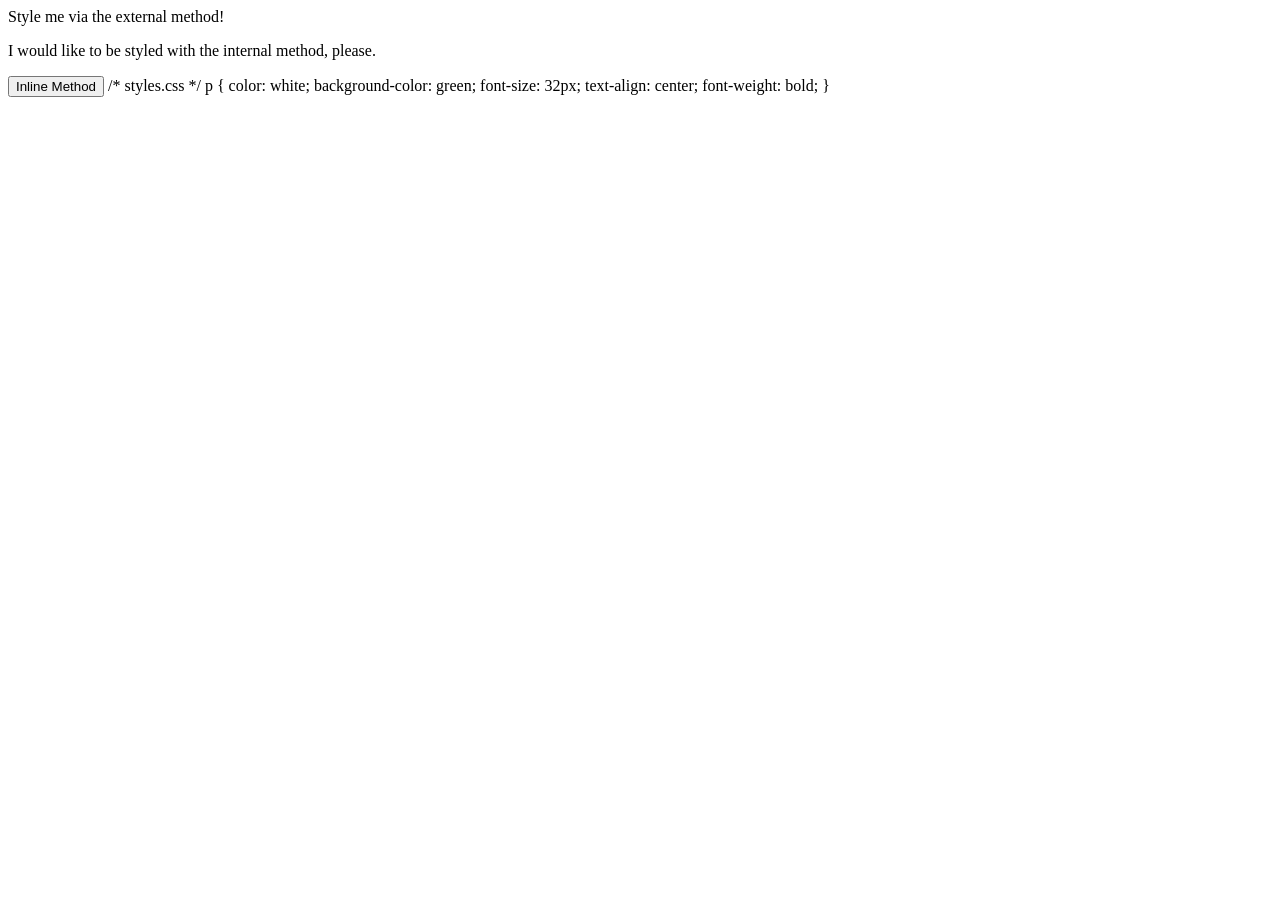
==== foundations/intro-to-css/01-css-methods/index.html @ 4b81d0cb "Add properties using internal method" ====
<!DOCTYPE html>
<html lang="en">
  <head>
    <meta charset="UTF-8">
    <meta http-equiv="X-UA-Compatible" content="IE=edge">
    <meta name="viewport" content="width=device-width, initial-scale=1.0">
    <title>Methods for Adding CSS</title>
  </head>
  <body>
    <div>Style me via the external method!</div>
    <p>I would like to be styled with the internal method, please.</p>
    <button>Inline Method</button>
  </body>
</html>

/* styles.css */

p {
  color: white;
  background-color: green;
  font-size: 32px;
  text-align: center;
  font-weight: bold;
}
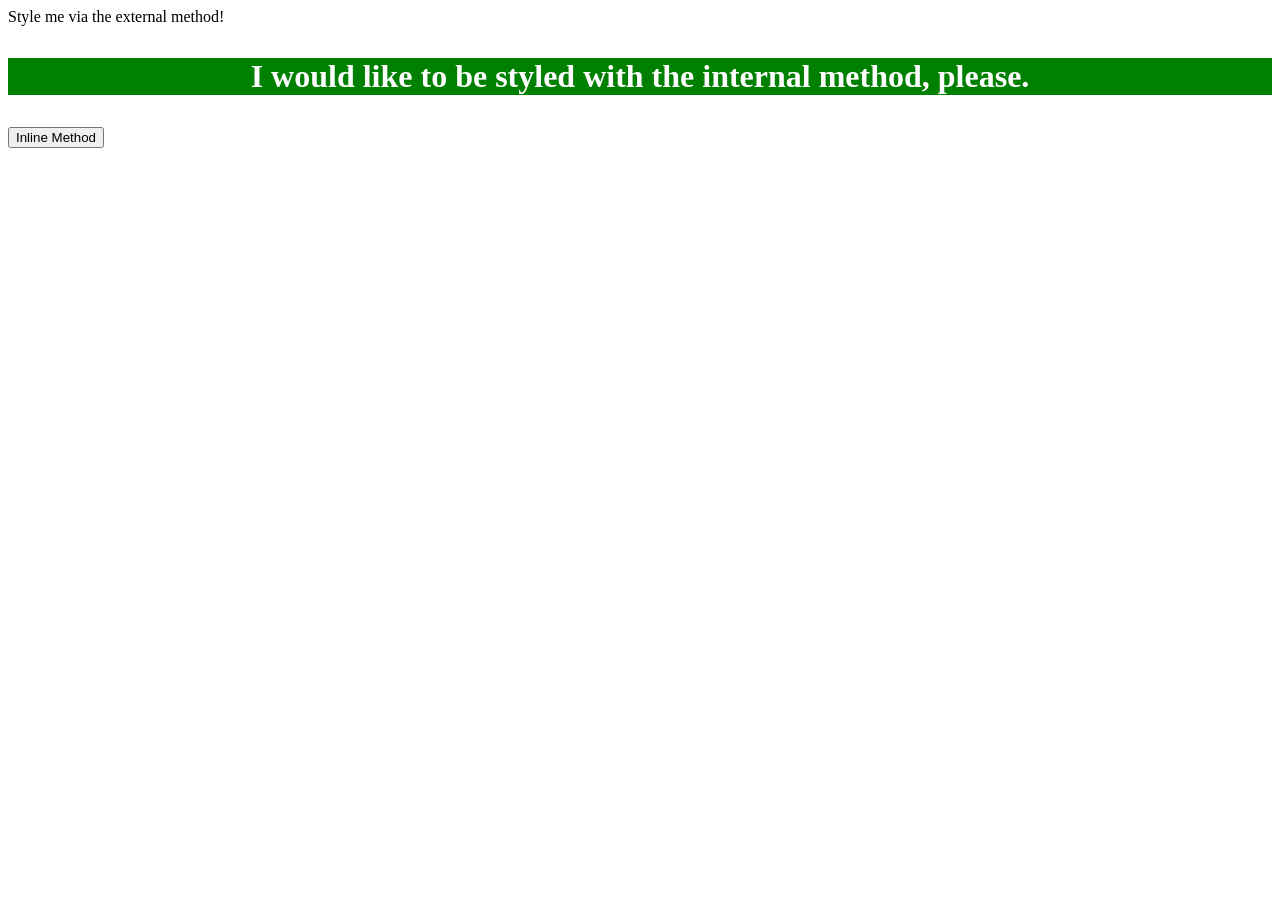
==== commit 7dd2533c: "Edit style code" ====
--- a/foundations/intro-to-css/01-css-methods/index.html
+++ b/foundations/intro-to-css/01-css-methods/index.html
@@ -5,6 +5,15 @@
     <meta http-equiv="X-UA-Compatible" content="IE=edge">
     <meta name="viewport" content="width=device-width, initial-scale=1.0">
     <title>Methods for Adding CSS</title>
+    <style>
+    p {
+  color: white;
+  background-color: green;
+  font-size: 32px;
+  text-align: center;
+  font-weight: bold;
+}
+    </style>
   </head>
   <body>
     <div>Style me via the external method!</div>
@@ -13,12 +22,6 @@
   </body>
 </html>
 
-/* styles.css */
 
-p {
-  color: white;
-  background-color: green;
-  font-size: 32px;
-  text-align: center;
-  font-weight: bold;
-}
+
+
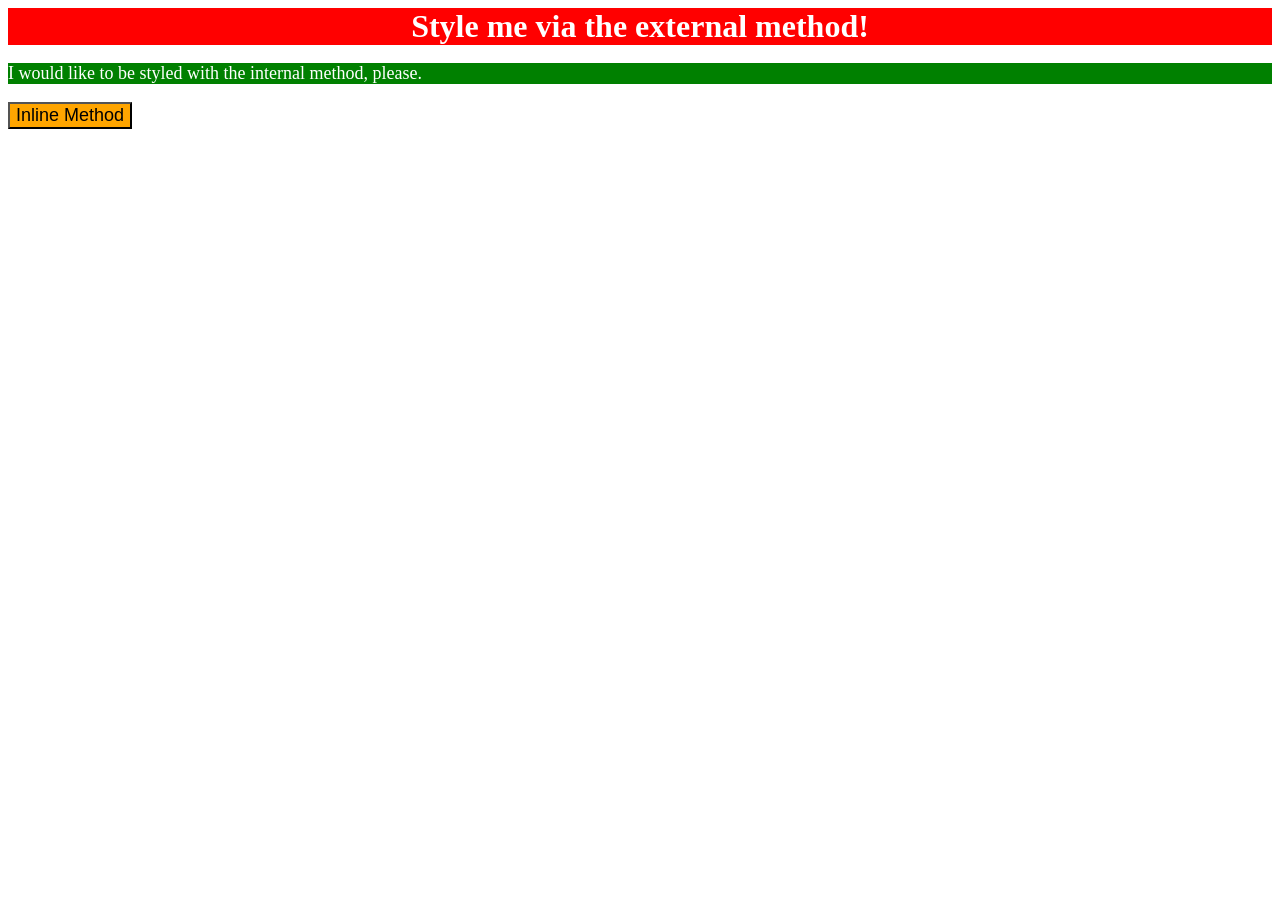
==== commit 277cbfd8: "Update code" ====
--- a/foundations/intro-to-css/01-css-methods/index.html
+++ b/foundations/intro-to-css/01-css-methods/index.html
@@ -5,20 +5,20 @@
     <meta http-equiv="X-UA-Compatible" content="IE=edge">
     <meta name="viewport" content="width=device-width, initial-scale=1.0">
     <title>Methods for Adding CSS</title>
+    <link rel="stylesheet" href="stylesheet.css">
     <style>
     p {
   color: white;
   background-color: green;
-  font-size: 32px;
-  text-align: center;
-  font-weight: bold;
+  font-size: 18px;
+
 }
     </style>
   </head>
   <body>
     <div>Style me via the external method!</div>
     <p>I would like to be styled with the internal method, please.</p>
-    <button>Inline Method</button>
+    <button style= "background-color: orange; font-size: 18px;">Inline Method</button>
   </body>
 </html>
 
--- a/foundations/intro-to-css/01-css-methods/stylesheet.css
+++ b/foundations/intro-to-css/01-css-methods/stylesheet.css
@@ -0,0 +1,7 @@
+div {
+    background-color: red;
+    color: white;
+    font-size: 32px;
+    text-align: center;
+  font-weight: bold;
+}
